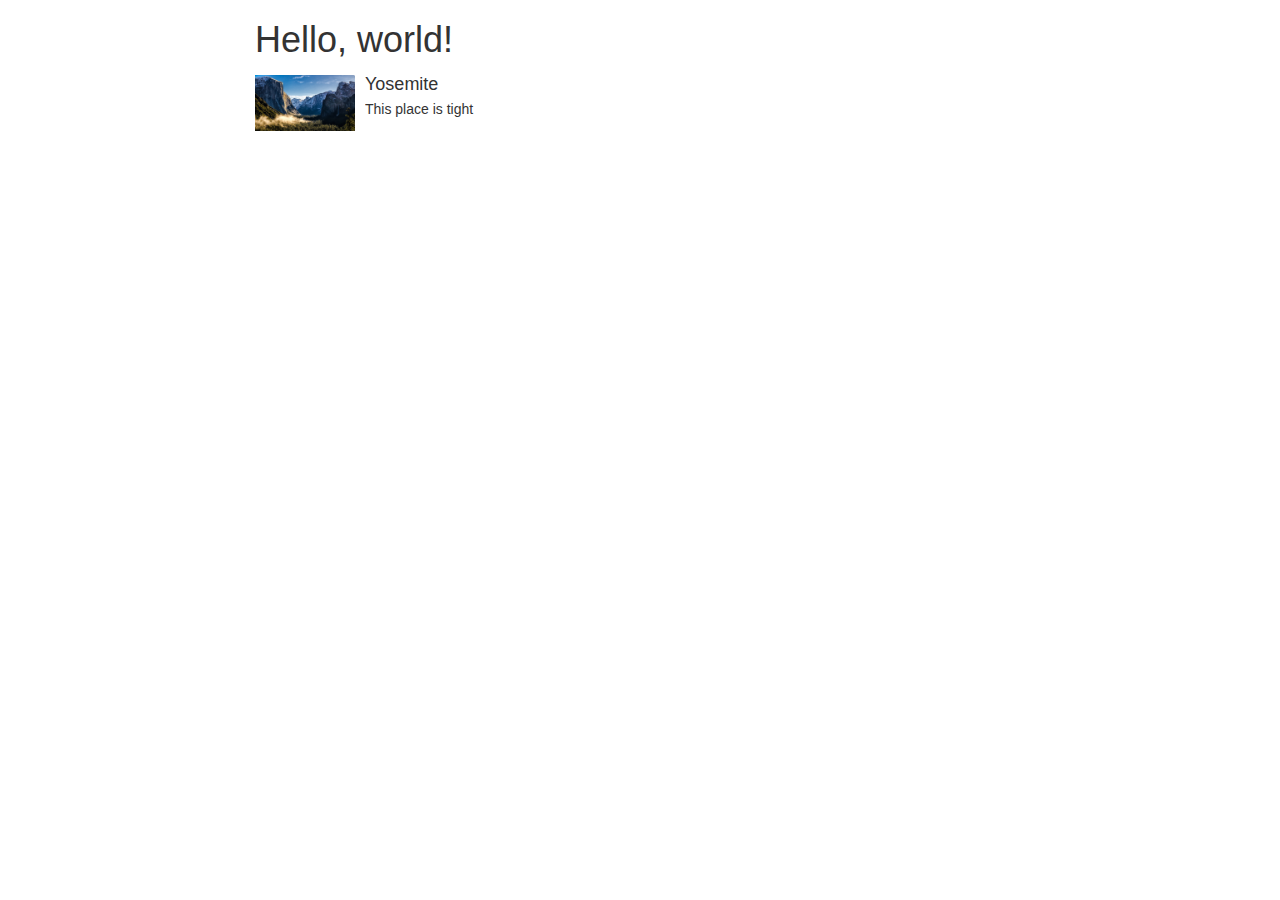
==== static_website/index.html @ 82bdf6be "basic bootstrap setup" ====
<!DOCTYPE html>
<html >
  <head>
    <title>Noyze App</title>
    <link href="css/vendor/bootstrap.min.css" rel="stylesheet">
    <link href="css/main.css" rel="stylesheet">
    <!-- <link href="css/vendor/bootstrap-theme.min.css" rel="stylesheet"> -->
  </head>
  <body>
    <div class="container-fluid">
      <h1>Hello, world!</h1>

      <div class="media">
        <div class="media-left">
          <a href="event.html">
            <img class="media-object" src="images/thumbnail.jpg" width="100">
          </a>
        </div>
        <div class="media-body">
          <h4 class="media-heading">Yosemite</h4>
          <p>
            This place is tight
          </p>
        </div>
      </div>
    </div>

    <script src="https://ajax.googleapis.com/ajax/libs/jquery/1.11.3/jquery.min.js"></script>
    <script src="js/vendor/bootstrap.min.js"></script>
  </body>
</html>
---- static_website/css/main.css ----
.container-fluid {
  max-width: 800px;
}
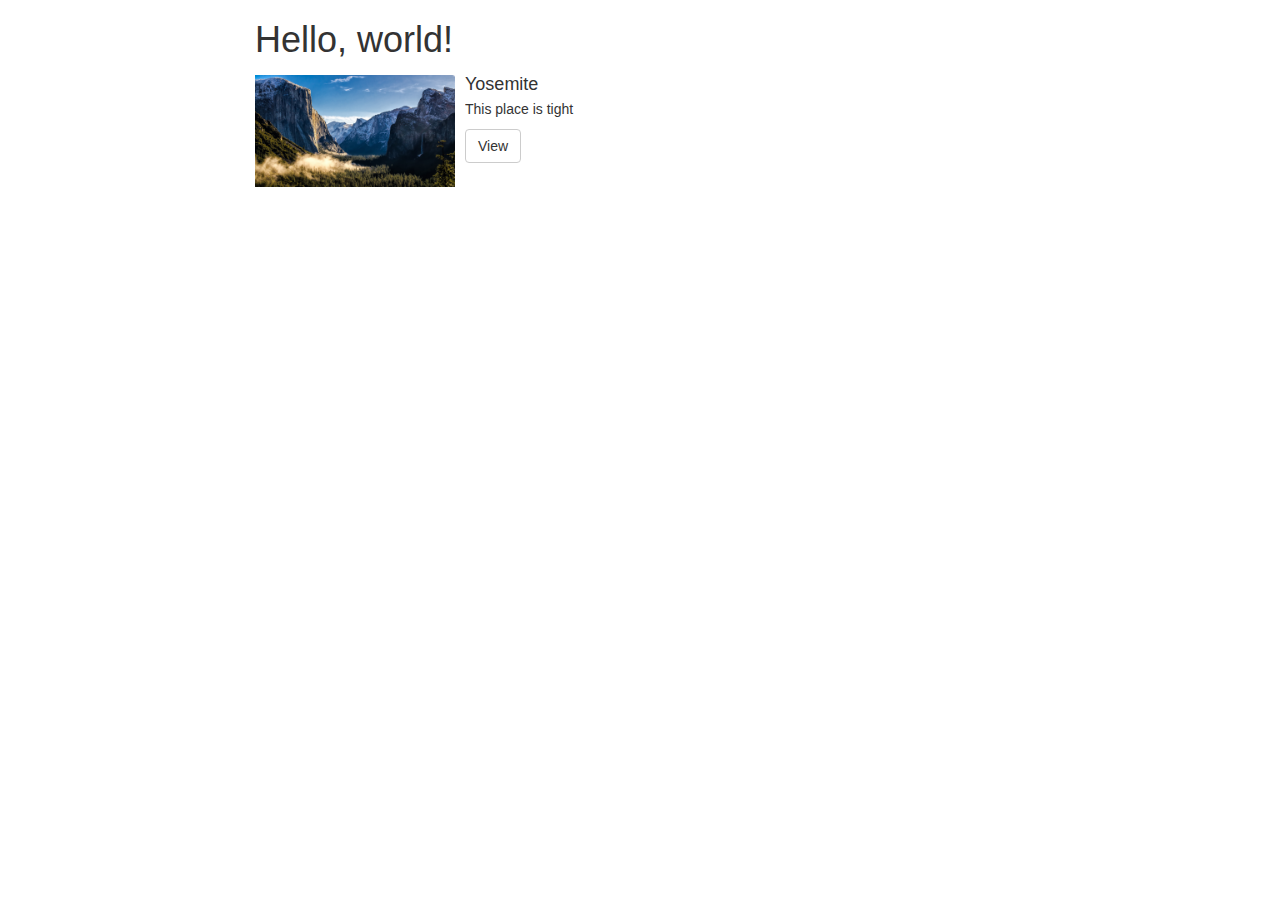
==== commit c6f3c1de: "added details to place page" ====
--- a/static_website/index.html
+++ b/static_website/index.html
@@ -12,8 +12,8 @@
 
       <div class="media">
         <div class="media-left">
-          <a href="event.html">
-            <img class="media-object" src="images/thumbnail.jpg" width="100">
+          <a href="place.html">
+            <img class="media-object" src="images/thumbnail.jpg" width="200">
           </a>
         </div>
         <div class="media-body">
@@ -21,6 +21,7 @@
           <p>
             This place is tight
           </p>
+          <a href="place.html" class="btn btn-default">View</a>
         </div>
       </div>
     </div>
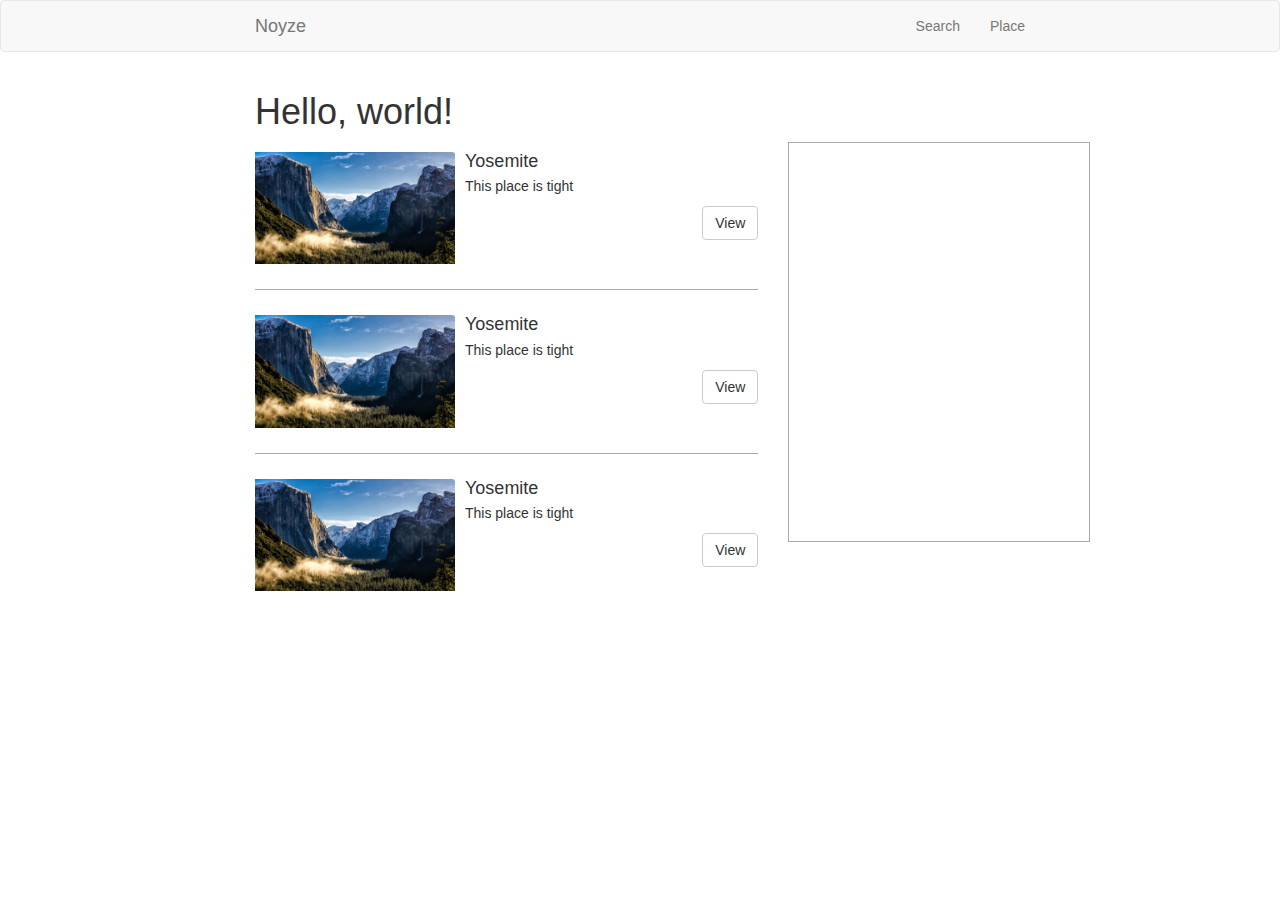
==== commit e6eb52e1: "added map and nav bar" ====
--- a/static_website/index.html
+++ b/static_website/index.html
@@ -7,21 +7,70 @@
     <!-- <link href="css/vendor/bootstrap-theme.min.css" rel="stylesheet"> -->
   </head>
   <body>
+    <nav class="navbar navbar-default">
+      <div class="container-fluid">
+        <div class="navbar-header">
+          <a class="navbar-brand" href="index.html">Noyze</a>
+        </div>
+
+        <ul class="nav navbar-nav navbar-right">
+          <li><a href="index.html">Search</a></li>
+          <li><a href="place.html">Place</a></li>
+        </ul>
+      </div>
+    </nav>
+
     <div class="container-fluid">
       <h1>Hello, world!</h1>
 
-      <div class="media">
-        <div class="media-left">
-          <a href="place.html">
-            <img class="media-object" src="images/thumbnail.jpg" width="200">
-          </a>
+      <div class="row">
+        <div class="col-md-8">
+          <div class="media">
+            <div class="media-left">
+              <a href="place.html">
+                <img class="media-object" src="images/thumbnail.jpg" width="200">
+              </a>
+            </div>
+            <div class="media-body">
+              <h4 class="media-heading">Yosemite</h4>
+              <p>
+                This place is tight
+              </p>
+              <a href="place.html" class="btn btn-default pull-right">View</a>
+            </div>
+          </div>
+          <div class="media">
+            <div class="media-left">
+              <a href="place.html">
+                <img class="media-object" src="images/thumbnail.jpg" width="200">
+              </a>
+            </div>
+            <div class="media-body">
+              <h4 class="media-heading">Yosemite</h4>
+              <p>
+                This place is tight
+              </p>
+              <a href="place.html" class="btn btn-default pull-right">View</a>
+            </div>
+          </div>
+          <div class="media">
+            <div class="media-left">
+              <a href="place.html">
+                <img class="media-object" src="images/thumbnail.jpg" width="200">
+              </a>
+            </div>
+            <div class="media-body">
+              <h4 class="media-heading">Yosemite</h4>
+              <p>
+                This place is tight
+              </p>
+              <a href="place.html" class="btn btn-default pull-right">View</a>
+            </div>
+          </div>
         </div>
-        <div class="media-body">
-          <h4 class="media-heading">Yosemite</h4>
-          <p>
-            This place is tight
-          </p>
-          <a href="place.html" class="btn btn-default">View</a>
+        <div class="col-md-4">
+          <iframe height="400" src="https://www.google.com/maps/embed/v1/place?q=Sacramento,California&zoom=17&key=AIzaSyASz9ByEfxPSXpfye_X8Pfuf5QNO0wNTpE">
+          </iframe>
         </div>
       </div>
     </div>
--- a/static_website/css/main.css
+++ b/static_website/css/main.css
@@ -1,3 +1,16 @@
 .container-fluid {
   max-width: 800px;
 }
+
+iframe {
+  border: 1px solid #aaa;
+}
+
+.media {
+  border-bottom: 1px solid #aaa;
+  padding: 10px 0 25px;
+}
+
+.media:last-child {
+  border: none;
+}
